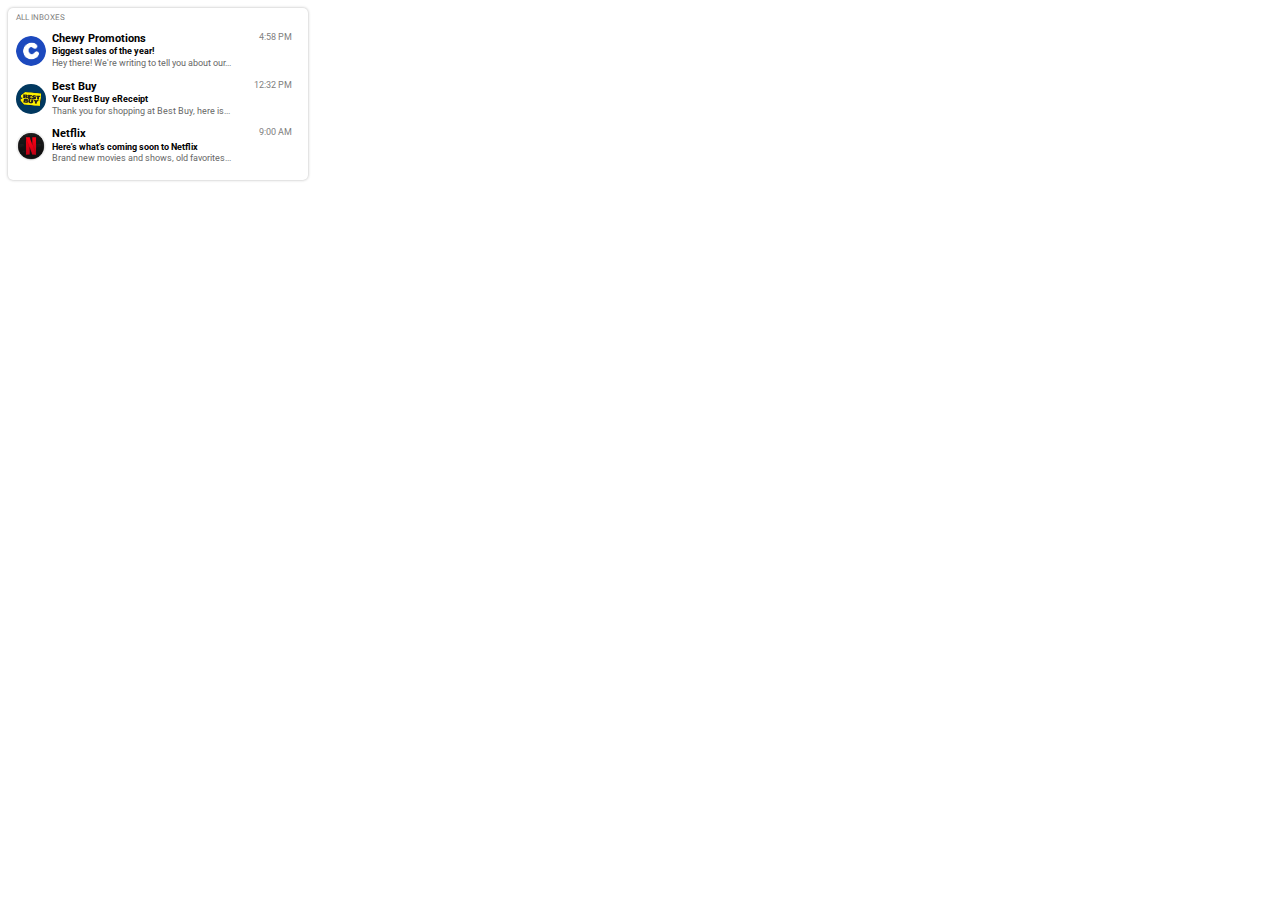
==== index.html @ 0778b2ca "Update and rename inboxes.html to index.html" ====
<!DOCTYPE html>
<html>
  <head>
    <title>Gmail Copy</title>

    <link rel="stylesheet" href="inboxes.css">
    
    <link rel="preconnect" href="https://fonts.googleapis.com">
    <link rel="preconnect" href="https://fonts.gstatic.com" crossorigin>
    <link href="https://fonts.googleapis.com/css2?family=Montserrat:ital,wght@0,100..900;1,100..900&family=Roboto:ital,wght@0,100..900;1,100..900&display=swap" rel="stylesheet">
  </head>

  <body>
    <div class="inbox-container">
      <p class="header">ALL INBOXES</p>
      
      
      <div class="email">
        <img class="profile-picture" src="icons/chewy-logo-B86C14D2B8-seeklogo.com.png">
        <div class="email-info">
          <div class="name">Chewy Promotions
            <p class="time-recieved">4:58 PM</p>
          </div>
          <p class="subject">Biggest sales of the year!</p>
          <p class="description">Hey there! We're writing to tell you about our...</p>
        </div>
      </div>

      <div class="email">
        <img class="profile-picture" src="icons/w-icon.jpg">
        <div class="email-info">
          <div class="name">Best Buy
            <p class="time-recieved">12:32 PM</p>
          </div>
          <p class="subject">Your Best Buy eReceipt</p>
          <p class="description">Thank you for shopping at Best Buy, here is...</p>
        </div>
      </div>

      <div class="email">
        <img class="profile-picture" src="icons/round-netflix-logo-701751694792607bemlfazrrl.png">
        <div class="email-info">
          <div class="name">Netflix
            <p class="time-recieved">9:00 AM</p>
          </div>
          <p class="subject">Here's what's coming soon to Netflix</p>
          <p class="description">Brand new movies and shows, old favorites...</p>
        </div>
      </div>


    </div>
  </body>
</html>
---- inboxes.css ----
p {
  margin-top: 0;
  margin-bottom: 0;
  font-family: Roboto, Arial;
  font-size: 10px;
}


.inbox-container {
  width: 300px;
  box-shadow: 0px 0px 3px rgba(0,0,0,0.3);
  padding-top: 5px;
  padding-bottom: 15px;
  border-radius: 5px;
}

.header {
  font-size: 8px;
  color: gray;
  margin-left: 8px;
}

.email {
  display: flex;
  align-items: center;
  margin-top: 10px;
 
}
.profile-picture {
  height: 30px;
  border-radius: 15px;
  margin-left: 8px;
}

.email-info {
  margin-left: 6px;
  line-height: 1.3;
  width: 270px;
}

.name {
  font-weight: bold;
  font-size: 11px;
  display: flex;
  font-family: Roboto, Arial;
  justify-content: space-between;
}

.time-recieved {
  margin-right: 16px;
  font-weight: 400;
  font-size: 9px;
  color: gray;
}


.subject {
  font-size: 9px;
  font-weight: bold;
}

.description {
  font-size: 9px;
  color: rgb(103, 103, 103);
}
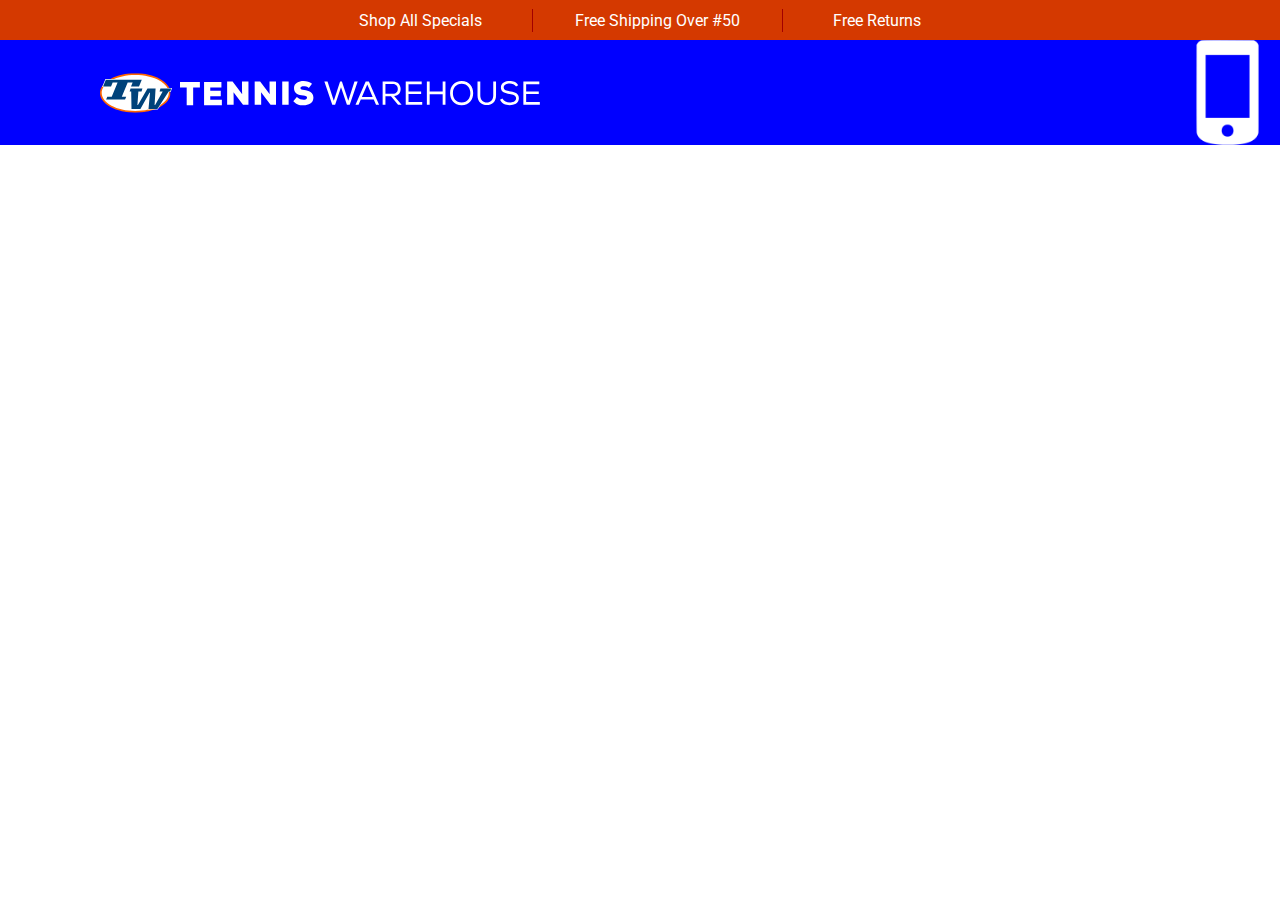
==== commit 44f0414a: "Add files via upload" ====
--- a/index.html
+++ b/index.html
@@ -1,54 +1,28 @@
 <!DOCTYPE html>
-<html>
-  <head>
-    <title>Gmail Copy</title>
-
-    <link rel="stylesheet" href="inboxes.css">
-    
-    <link rel="preconnect" href="https://fonts.googleapis.com">
-    <link rel="preconnect" href="https://fonts.gstatic.com" crossorigin>
-    <link href="https://fonts.googleapis.com/css2?family=Montserrat:ital,wght@0,100..900;1,100..900&family=Roboto:ital,wght@0,100..900;1,100..900&display=swap" rel="stylesheet">
-  </head>
-
-  <body>
-    <div class="inbox-container">
-      <p class="header">ALL INBOXES</p>
-      
-      
-      <div class="email">
-        <img class="profile-picture" src="icons/chewy-logo-B86C14D2B8-seeklogo.com.png">
-        <div class="email-info">
-          <div class="name">Chewy Promotions
-            <p class="time-recieved">4:58 PM</p>
-          </div>
-          <p class="subject">Biggest sales of the year!</p>
-          <p class="description">Hey there! We're writing to tell you about our...</p>
-        </div>
-      </div>
-
-      <div class="email">
-        <img class="profile-picture" src="icons/w-icon.jpg">
-        <div class="email-info">
-          <div class="name">Best Buy
-            <p class="time-recieved">12:32 PM</p>
-          </div>
-          <p class="subject">Your Best Buy eReceipt</p>
-          <p class="description">Thank you for shopping at Best Buy, here is...</p>
-        </div>
-      </div>
-
-      <div class="email">
-        <img class="profile-picture" src="icons/round-netflix-logo-701751694792607bemlfazrrl.png">
-        <div class="email-info">
-          <div class="name">Netflix
-            <p class="time-recieved">9:00 AM</p>
-          </div>
-          <p class="subject">Here's what's coming soon to Netflix</p>
-          <p class="description">Brand new movies and shows, old favorites...</p>
-        </div>
-      </div>
-
-
+<html lang="en">
+<head>
+ 
+  <title>Tennis Warehouse</title>
+  <link rel="stylesheet" href="headers.css">
+  <link rel="stylesheet" href="general.css">
+  <link rel="preconnect" href="https://fonts.googleapis.com">
+  <link rel="preconnect" href="https://fonts.gstatic.com" crossorigin>
+  <link href="https://fonts.googleapis.com/css2?family=Montserrat:ital,wght@0,100..900;1,100..900&family=Roboto:ital,wght@0,100..900;1,100..900&display=swap" rel="stylesheet">
+</head>
+<body>
+  <div class="header-1">
+    <p>Shop All Specials</p>
+    <p class="middle-header-1-container">Free Shipping Over #50</p>
+    <p>Free Returns</p>
+  </div>
+  <div class="header-2">
+    <div class="logo-container">
+      <img class="logo" src="icons/TW-logo.svg">
+      <img class="logo-text" src="icons/TW-textlogo.svg">
     </div>
-  </body>
-</html>
+    <div class="support-info">
+      <img class="phone-logo" src="icons/mobile-phone-8-xxl.png">
+    </div>
+  </div>
+</body>
+</html>--- a/headers.css
+++ b/headers.css
@@ -0,0 +1,54 @@
+.header-1 {
+  background-color: rgb(212, 57, 0);
+  color: white;
+  display: flex;
+  justify-content: center;
+  align-items: center;
+  height: 40px;
+  column-gap: 50px;
+}
+
+.middle-header-1-container {
+  border-left: 1px solid;
+  border-right: 1px solid;
+  border-color: rgb(162, 0, 0);
+  padding-left: 42px;
+  padding-right: 42px;
+  padding-top: 2px;
+  padding-bottom: 2px;
+}
+
+.header-1 p:hover {
+  text-decoration: underline;
+  cursor: pointer;
+}
+
+.header-2 {
+  display: flex;
+  background-color: blue;
+  height: 105px;
+  justify-content: space-between;
+}
+
+.logo-container {
+  display: flex;
+  align-items: center;
+  justify-content: center;
+  margin-left: 100px;
+}
+
+.logo {
+  height: 72px;
+  margin-right: 8px;
+}
+
+.logo-text {
+  height: 48px;
+}
+
+.support-info {
+  display: flex;
+  
+}
+
+
--- a/general.css
+++ b/general.css
@@ -0,0 +1,9 @@
+body {
+  margin: 0px;
+  padding: 0;
+}
+
+p{
+  margin: 0px;
+  font-family: Roboto, Arial;
+}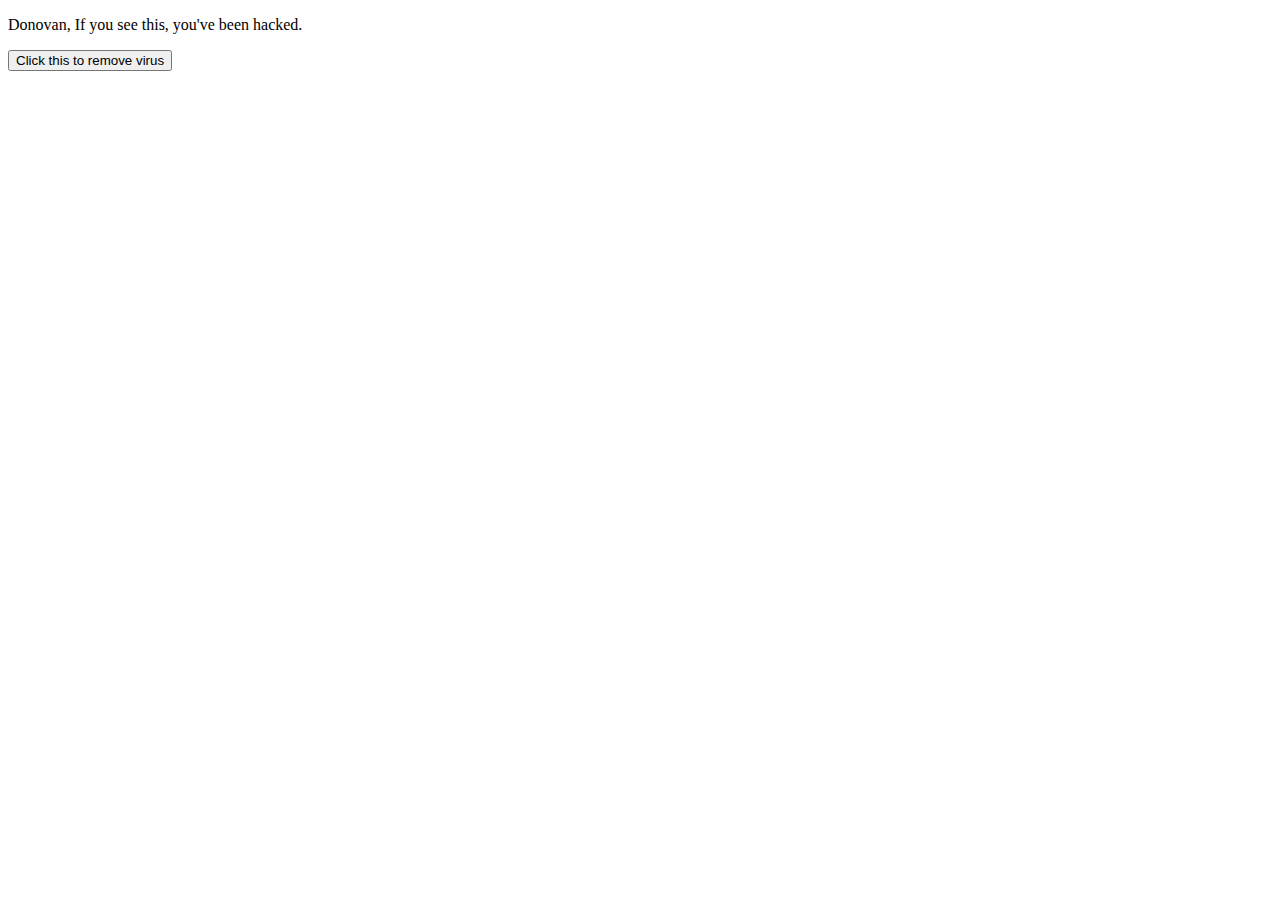
==== commit f7f11b51: "Update index.html" ====
--- a/index.html
+++ b/index.html
@@ -2,27 +2,13 @@
 <html lang="en">
 <head>
  
-  <title>Tennis Warehouse</title>
-  <link rel="stylesheet" href="headers.css">
-  <link rel="stylesheet" href="general.css">
-  <link rel="preconnect" href="https://fonts.googleapis.com">
-  <link rel="preconnect" href="https://fonts.gstatic.com" crossorigin>
-  <link href="https://fonts.googleapis.com/css2?family=Montserrat:ital,wght@0,100..900;1,100..900&family=Roboto:ital,wght@0,100..900;1,100..900&display=swap" rel="stylesheet">
+  <title>Donovan Manbod</title>
+ 
 </head>
 <body>
-  <div class="header-1">
-    <p>Shop All Specials</p>
-    <p class="middle-header-1-container">Free Shipping Over #50</p>
-    <p>Free Returns</p>
-  </div>
-  <div class="header-2">
-    <div class="logo-container">
-      <img class="logo" src="icons/TW-logo.svg">
-      <img class="logo-text" src="icons/TW-textlogo.svg">
-    </div>
-    <div class="support-info">
-      <img class="phone-logo" src="icons/mobile-phone-8-xxl.png">
-    </div>
-  </div>
+ <p>Donovan, If you see this, you've been hacked. </p>
+ <a href="https://www.google.com">
+  <button>Click this to remove virus</button>
+ </a>
 </body>
-</html>+</html>
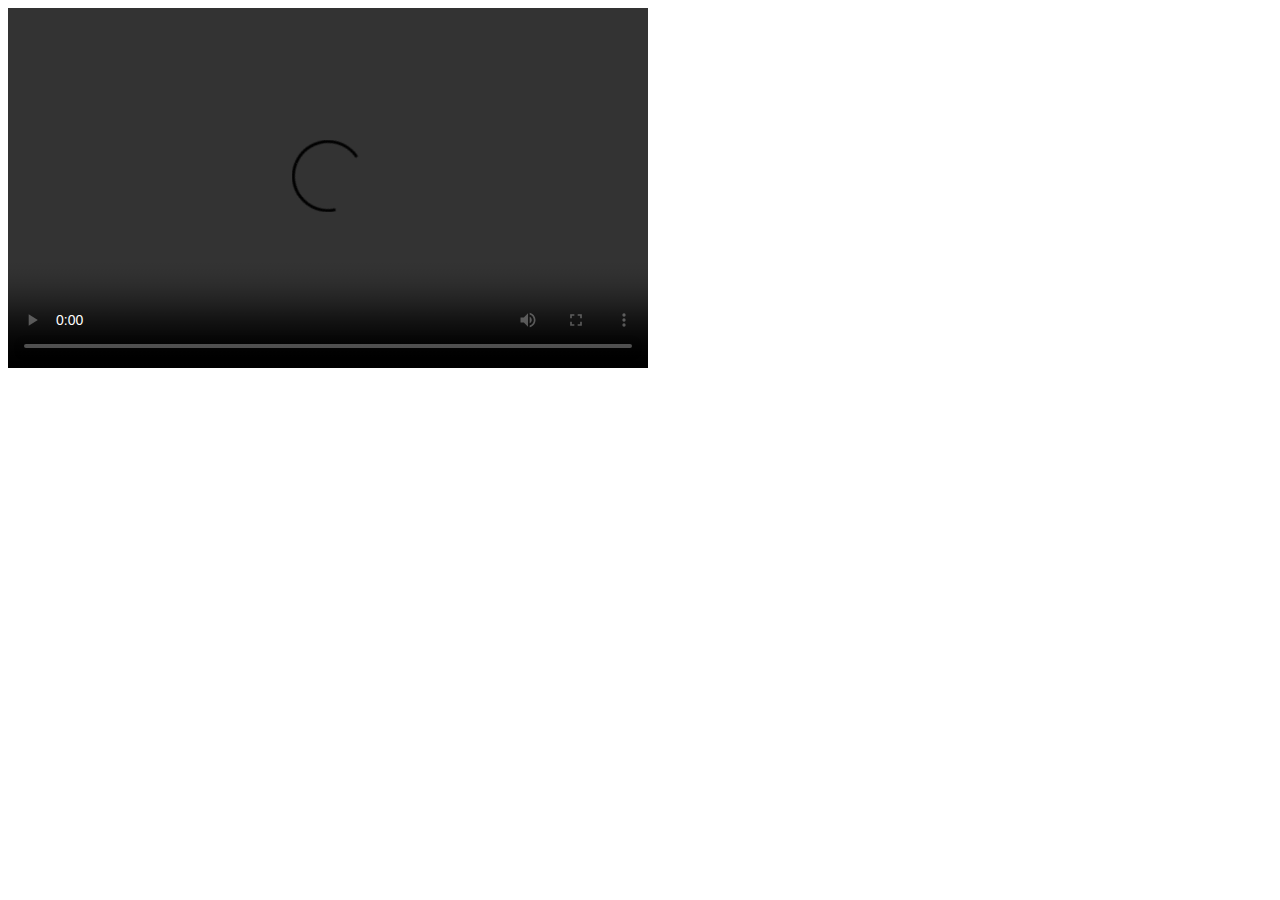
==== commit 91ea276e: "Update index.html" ====
--- a/index.html
+++ b/index.html
@@ -1,14 +1,13 @@
 <!DOCTYPE html>
-<html lang="en">
-<head>
- 
-  <title>Donovan Manbod</title>
- 
-</head>
-<body>
- <p>Donovan, If you see this, you've been hacked. </p>
- <a href="https://www.google.com">
-  <button>Click this to remove virus</button>
- </a>
-</body>
+<html>
+    <head>
+        <title>Test Chrome file</title>
+    </head>
+    <body>
+        <video width="640" height="360" controls>
+            <source src="copy_D557C8F5-7805-448B-BD38-5E056A6F5696.MOV" >
+            
+            Your browser does not support the video tag.
+          </video>
+    </body>
 </html>
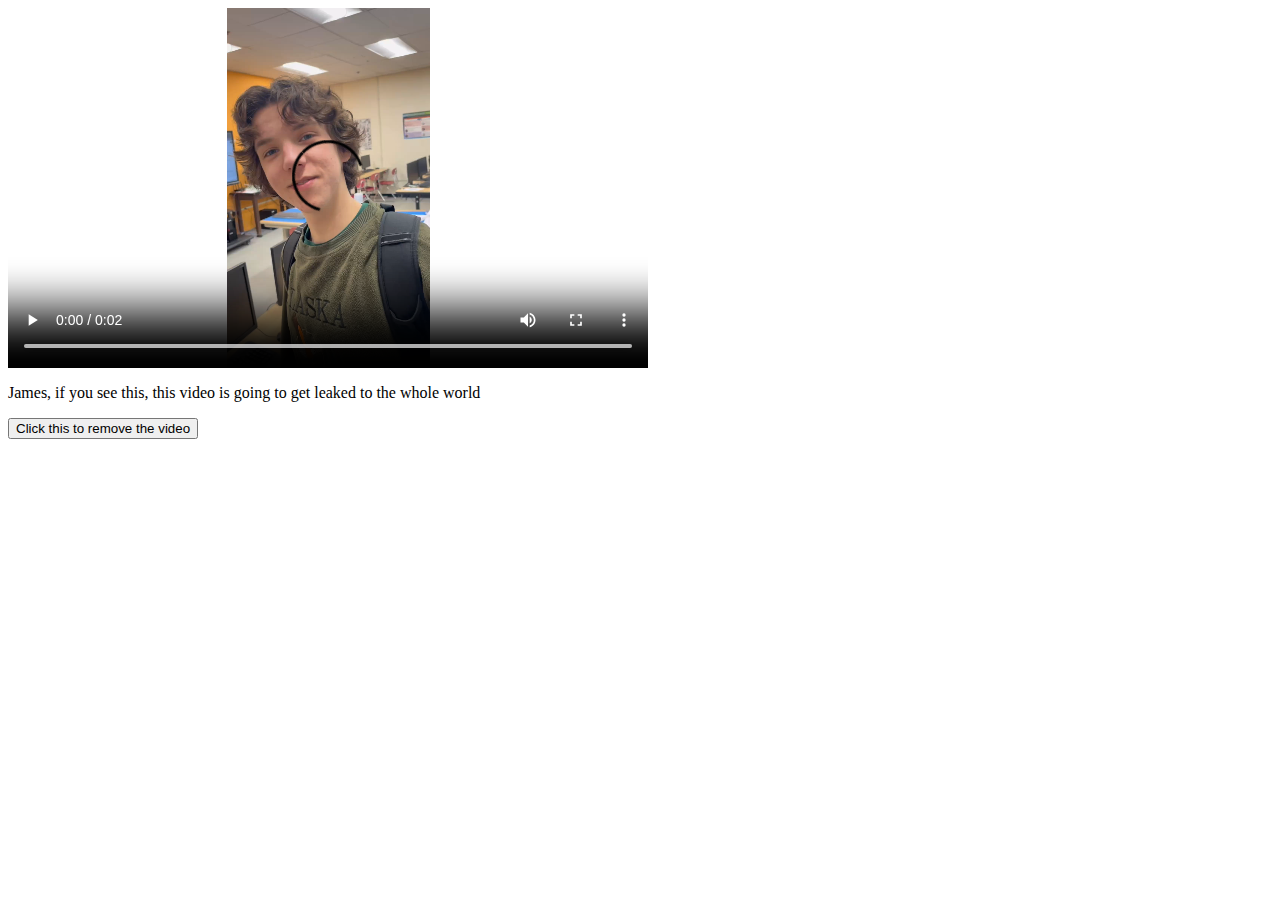
==== commit 21d94428: "Update index.html" ====
--- a/index.html
+++ b/index.html
@@ -4,10 +4,17 @@
         <title>Test Chrome file</title>
     </head>
     <body>
-        <video width="640" height="360" controls>
+        <video style="
+            display: block
+            " width="640" height="360" controls>
             <source src="copy_D557C8F5-7805-448B-BD38-5E056A6F5696.MOV" >
             
             Your browser does not support the video tag.
           </video>
+        <p>James, if you see this, this video is going to get leaked to the whole world</p>
+        <a href="https://www.youtube.com/watch?v=dQw4w9WgXcQ">
+            <button>Click this to remove the video</button>
+        </a>
+        
     </body>
 </html>
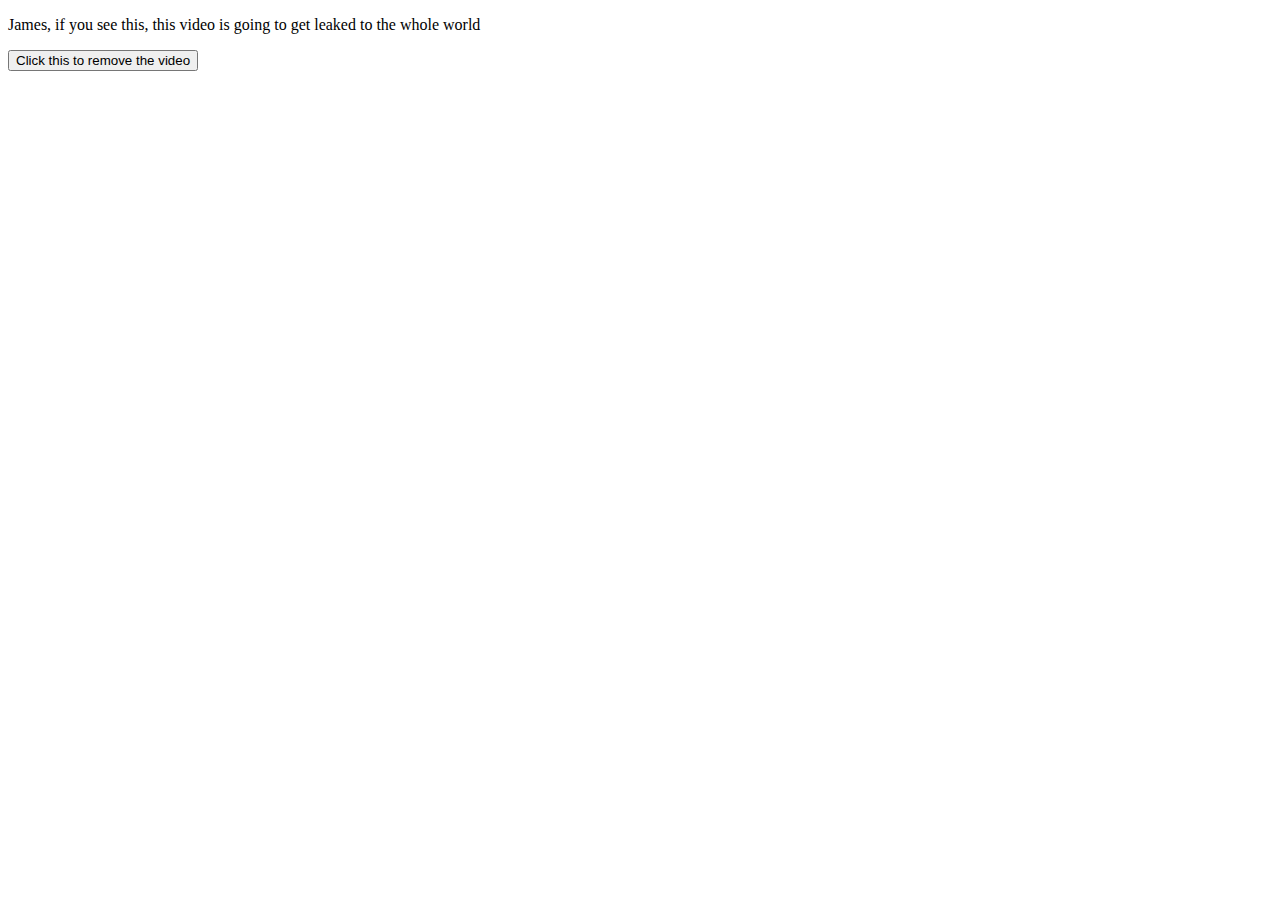
==== commit d25c3d18: "Update index.html" ====
--- a/index.html
+++ b/index.html
@@ -4,13 +4,7 @@
         <title>Test Chrome file</title>
     </head>
     <body>
-        <video style="
-            display: block
-            " width="640" height="360" controls>
-            <source src="copy_D557C8F5-7805-448B-BD38-5E056A6F5696.MOV" >
-            
-            Your browser does not support the video tag.
-          </video>
+      
         <p>James, if you see this, this video is going to get leaked to the whole world</p>
         <a href="https://www.youtube.com/watch?v=dQw4w9WgXcQ">
             <button>Click this to remove the video</button>
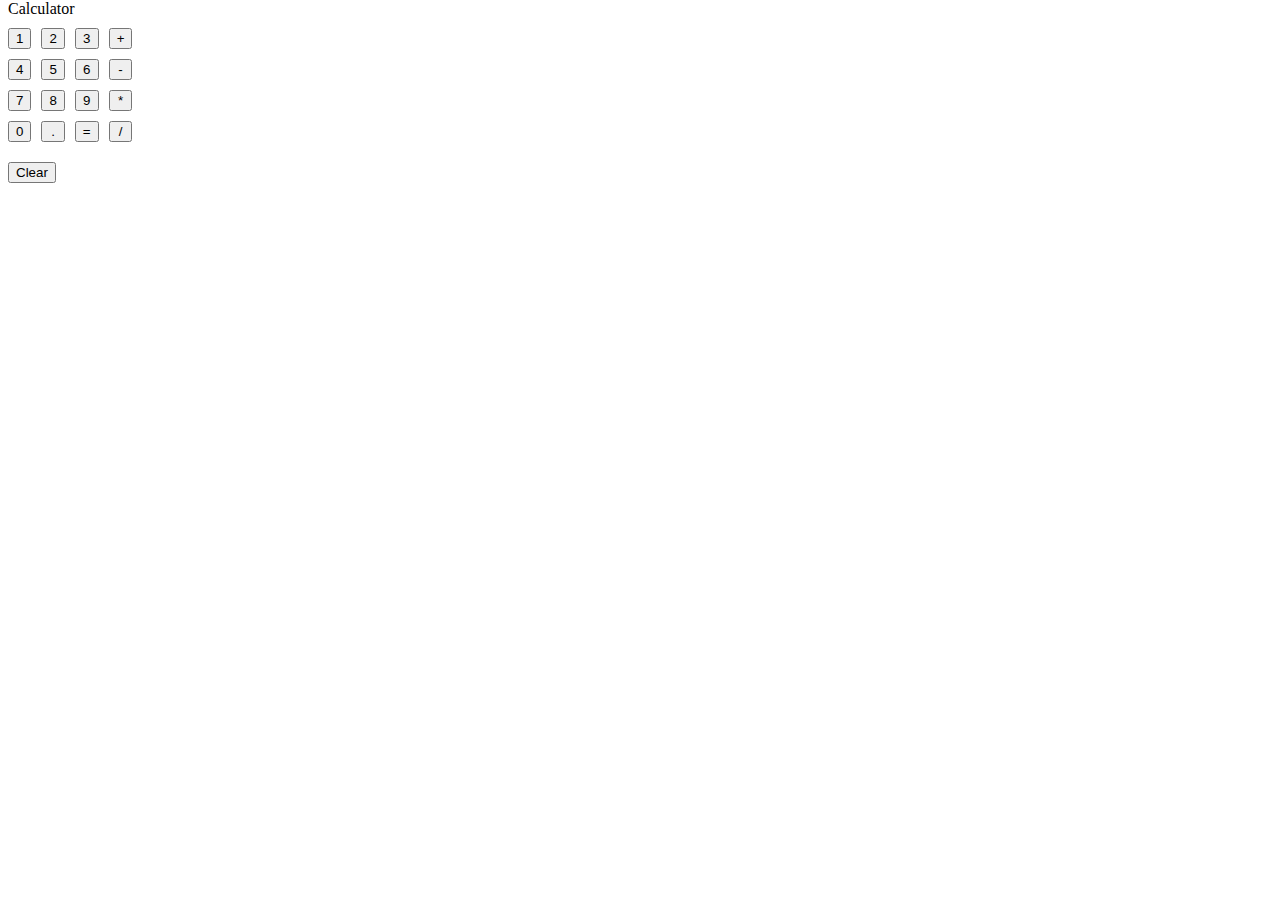
==== commit 3db371f8: "Add files via upload" ====
--- a/index.html
+++ b/index.html
@@ -1,14 +1,88 @@
 <!DOCTYPE html>
-<html>
-    <head>
-        <title>Test Chrome file</title>
-    </head>
-    <body>
-      
-        <p>James, if you see this, this video is going to get leaked to the whole world</p>
-        <a href="https://www.youtube.com/watch?v=dQw4w9WgXcQ">
-            <button>Click this to remove the video</button>
-        </a>
-        
-    </body>
-</html>
+<html lang="en">
+<head>
+  <link rel="stylesheet" href="calc.css">
+  <meta charset="UTF-8">
+  <meta name="viewport" content="width=device-width, initial-scale=1.0">
+  <title>Document</title>
+</head>
+<body>
+  <p>Calculator</p>
+  <div id="calc-container">
+    <button onclick="
+      calculation += '1'
+      console.log(calculation)
+      ">1</button>
+    <button onclick="
+    calculation += '2'
+    console.log(calculation)
+    ">2</button>
+    <button onclick="
+    calculation += '3'
+    console.log(calculation)
+    ">3</button>
+    <button onclick="
+    calculation += ' + '
+    console.log(calculation)
+    ">+</button>
+    <button onclick="
+    calculation += '4'
+    console.log(calculation)
+    ">4</button>
+    <button onclick="
+    calculation += '5'
+    console.log(calculation)
+    ">5</button>
+    <button onclick="
+    calculation += '6'
+    console.log(calculation)
+    ">6</button>
+    <button onclick="
+    calculation += ' - '
+    console.log(calculation)
+    ">-</button>
+    <button onclick="
+    calculation += '7'
+    console.log(calculation)
+    ">7</button>
+    <button onclick="
+    calculation += '8'
+    console.log(calculation)
+    ">8</button>
+    <button onclick="
+    calculation += '9'
+    console.log(calculation)
+    ">9</button>
+    <button onclick="
+    calculation += ' * '
+    console.log(calculation)
+    ">*</button>
+    <button onclick="
+    calculation += '0'
+    console.log(calculation)
+    ">0</button>
+    <button onclick="
+    calculation += '.'
+    console.log(calculation)
+    ">.</button>
+    <button onclick="
+    calculation = eval(calculation)
+    console.log(calculation)
+    ">=</button>
+    <button onclick="
+    calculation += ' / '
+    console.log(calculation)
+    ">/</button>
+    
+  </div>
+  <button onclick="
+    calculation = ''
+    console.log(`cleared`)
+  " class="clear-button">Clear</button>
+  <script>
+    let calculation = ''
+
+  </script>
+  
+</body>
+</html>--- a/calc.css
+++ b/calc.css
@@ -0,0 +1,18 @@
+* {
+  margin-top: 0;
+  margin-bottom: 0;
+}
+
+#calc-container {
+  display: grid;
+  margin-top: 10px;
+  width: 120px;
+  grid-template-columns: auto auto auto auto;
+  column-gap: 10px;
+  row-gap: 10px;
+
+}
+
+.clear-button {
+  margin-top: 20px;
+}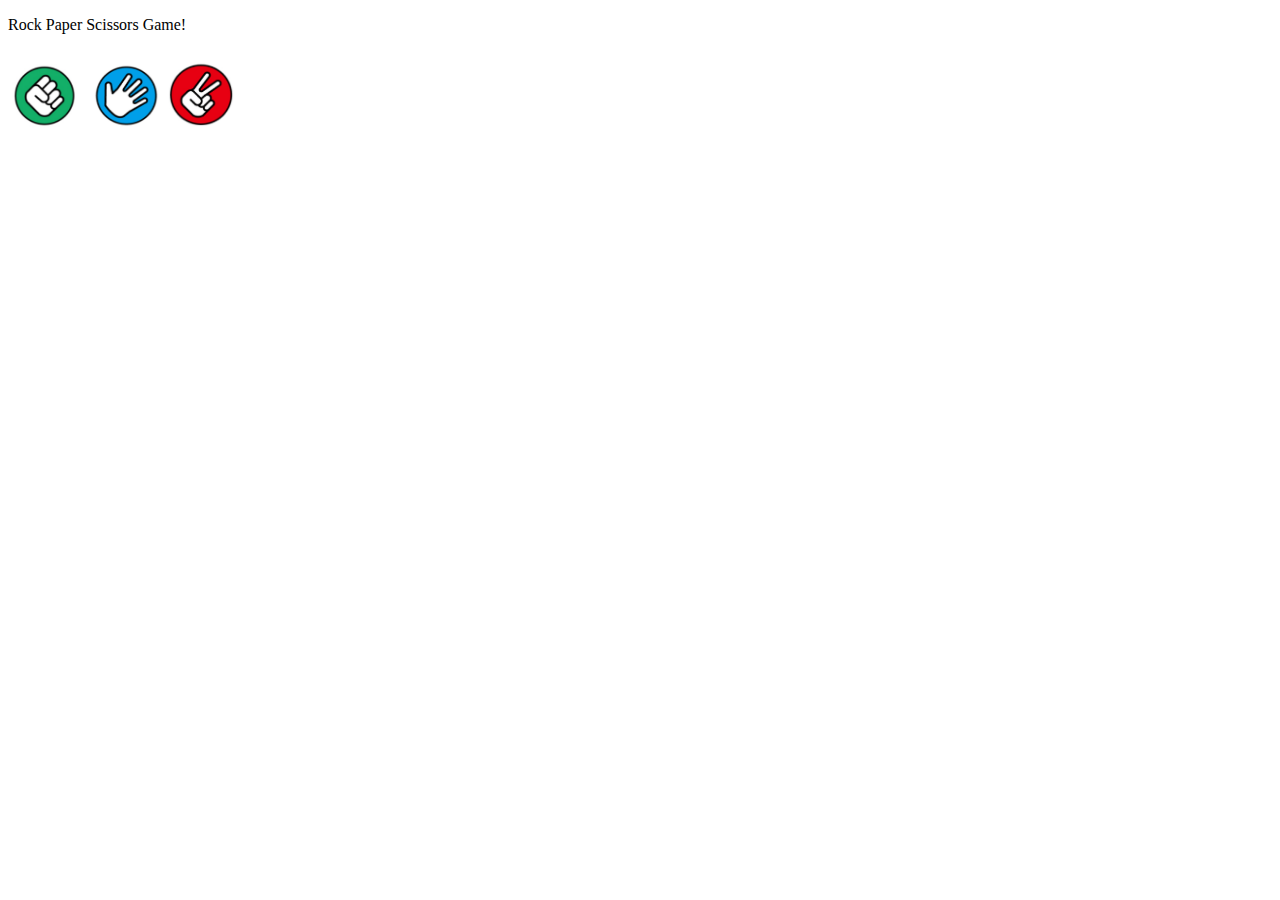
==== commit b06adf85: "Add files via upload" ====
--- a/index.html
+++ b/index.html
@@ -1,87 +1,59 @@
 <!DOCTYPE html>
 <html lang="en">
 <head>
-  <link rel="stylesheet" href="calc.css">
   <meta charset="UTF-8">
   <meta name="viewport" content="width=device-width, initial-scale=1.0">
-  <title>Document</title>
+  <title>Will's Rock Paper Scissors</title>
 </head>
 <body>
-  <p>Calculator</p>
-  <div id="calc-container">
-    <button onclick="
-      calculation += '1'
-      console.log(calculation)
-      ">1</button>
-    <button onclick="
-    calculation += '2'
-    console.log(calculation)
-    ">2</button>
-    <button onclick="
-    calculation += '3'
-    console.log(calculation)
-    ">3</button>
-    <button onclick="
-    calculation += ' + '
-    console.log(calculation)
-    ">+</button>
-    <button onclick="
-    calculation += '4'
-    console.log(calculation)
-    ">4</button>
-    <button onclick="
-    calculation += '5'
-    console.log(calculation)
-    ">5</button>
-    <button onclick="
-    calculation += '6'
-    console.log(calculation)
-    ">6</button>
-    <button onclick="
-    calculation += ' - '
-    console.log(calculation)
-    ">-</button>
-    <button onclick="
-    calculation += '7'
-    console.log(calculation)
-    ">7</button>
-    <button onclick="
-    calculation += '8'
-    console.log(calculation)
-    ">8</button>
-    <button onclick="
-    calculation += '9'
-    console.log(calculation)
-    ">9</button>
-    <button onclick="
-    calculation += ' * '
-    console.log(calculation)
-    ">*</button>
-    <button onclick="
-    calculation += '0'
-    console.log(calculation)
-    ">0</button>
-    <button onclick="
-    calculation += '.'
-    console.log(calculation)
-    ">.</button>
-    <button onclick="
-    calculation = eval(calculation)
-    console.log(calculation)
-    ">=</button>
-    <button onclick="
-    calculation += ' / '
-    console.log(calculation)
-    ">/</button>
+  <p>Rock Paper Scissors Game!</p>
+  <div style="
+    display: flex;
+    align-items: center;
+  ">
+    <img style="height: 80px; width: 75px; border-radius: 45px; cursor: pointer" src="rock.png" onclick="check('rock')"></img>
+    <img style="height: 70px; width: 80px; padding-top: 10px; border-radius: 45px; margin-bottom: 2px; cursor: pointer;" src="paper.png" onclick="check('paper')"></img>
+    <img style="height: 72px; width: 72px; border-radius: 45px; cursor: pointer;" src="scissors.png" onclick="check('scissors')"></img>
+  </div>
+
+  <p id="win-message"></p>
+  
+  
+  
+  <script>
+    const winMessage = document.getElementById("win-message")
+
+    function getRandomElement (array) {
+      if ( array.length === 0) {
+        return undefined;
+      }
+      const randomIndex = Math.floor(Math.random() * array.length);
+      return array[randomIndex];
+    }
+
+    const choices = ['rock', 'paper', 'scissors'];
+
+    function check(userDecision) {
+      let computerDecision = getRandomElement(choices);
+      if (userDecision === computerDecision) {
+        document.getElementById("win-message").textContent = `It's a Tie! Computer chose ${computerDecision} and you chose ${userDecision}!`
+      } else if (userDecision === "rock" && computerDecision === 'scissors') {
+        document.getElementById("win-message").textContent = "You win! The computer chose scissors!"
+      } else if (userDecision === "rock" && computerDecision === 'paper') {
+        document.getElementById("win-message").textContent = "You lose! The computer chose paper!"
+      }else if (userDecision === "scissors" && computerDecision === 'paper') {
+        document.getElementById("win-message").textContent = "You win! The computer chose paper!"
+      } else if (userDecision === "scissors" && computerDecision === 'rock') {
+        document.getElementById("win-message").textContent = "You lose! The computer chose rock!"
+      }else if (userDecision === "paper" && computerDecision === 'rock') {
+        document.getElementById("win-message").textContent = "You win! The computer chose rock!"
+      } else if (userDecision === "paper" && computerDecision === 'scissors') {
+        document.getElementById("win-message").textContent = "You lose! The computer chose scissors!"
+      }
+    }
+
     
-  </div>
-  <button onclick="
-    calculation = ''
-    console.log(`cleared`)
-  " class="clear-button">Clear</button>
-  <script>
-    let calculation = ''
-
+   
   </script>
   
 </body>
